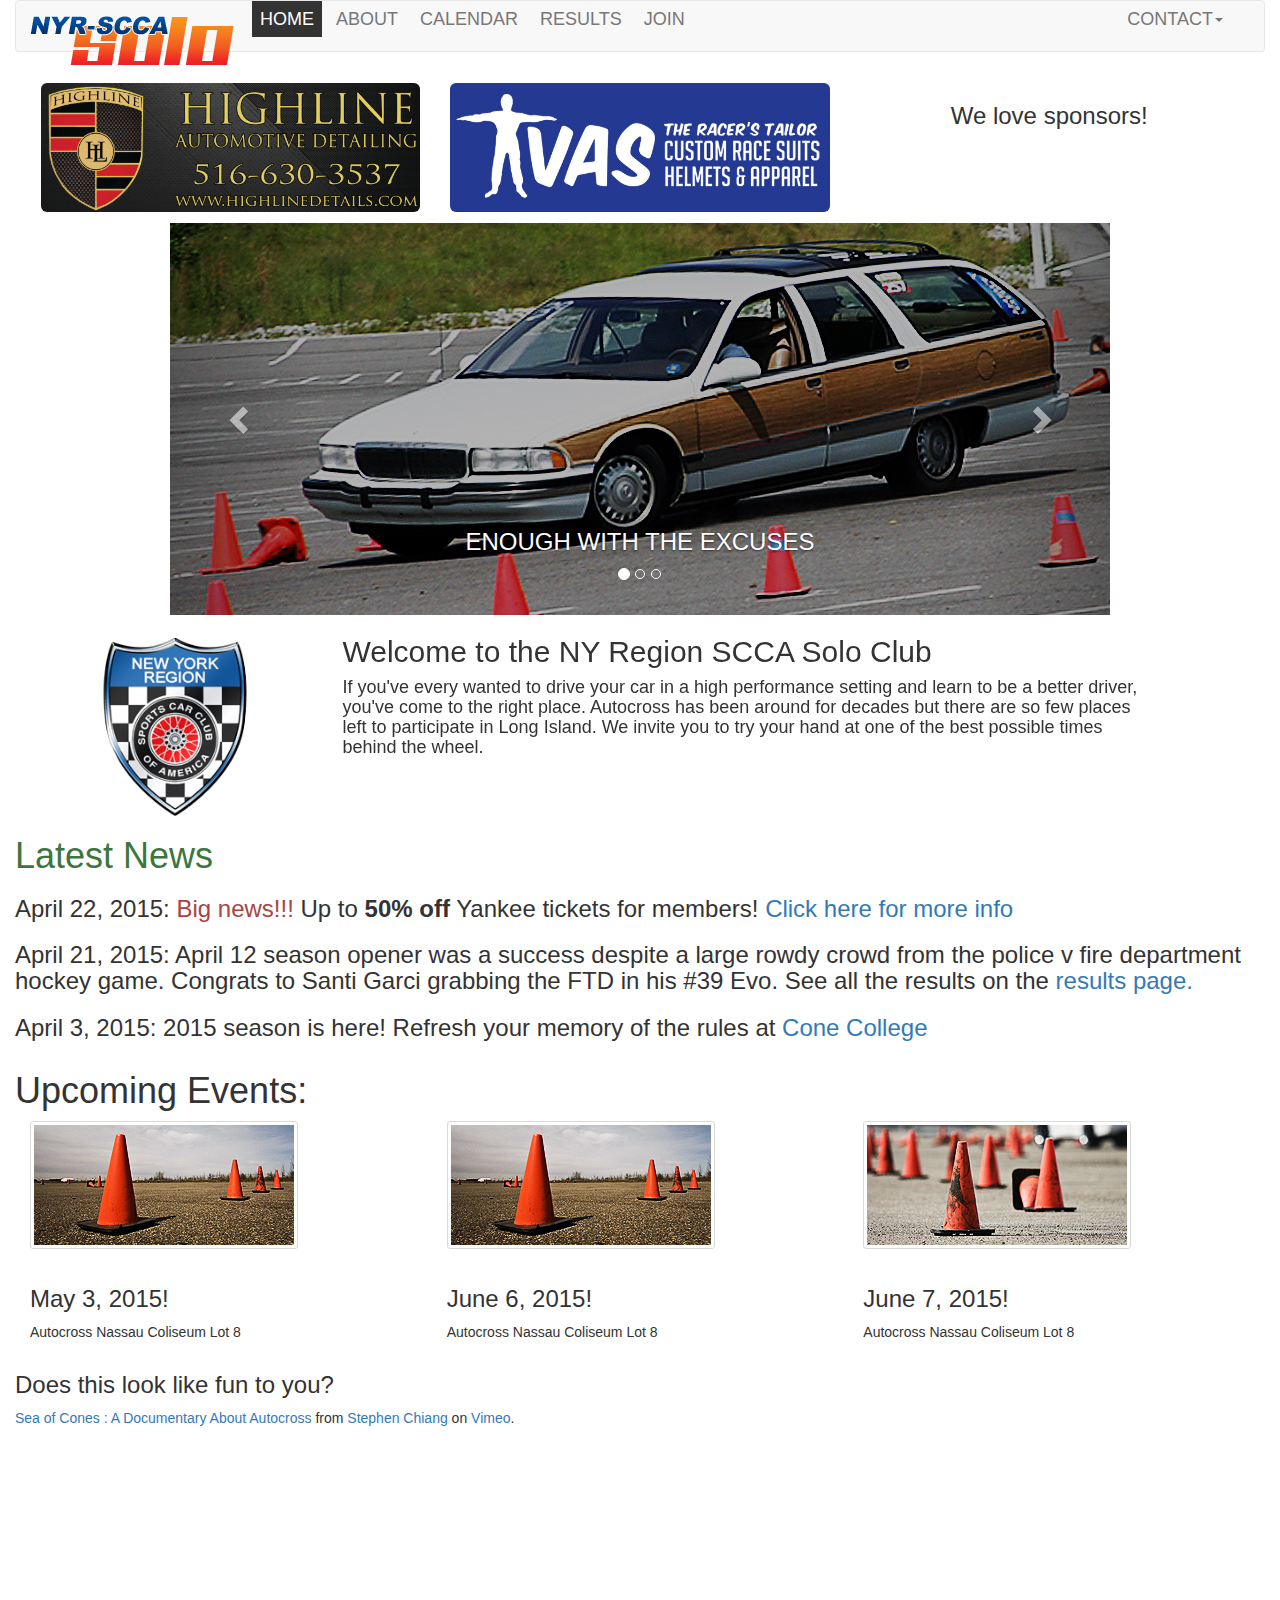
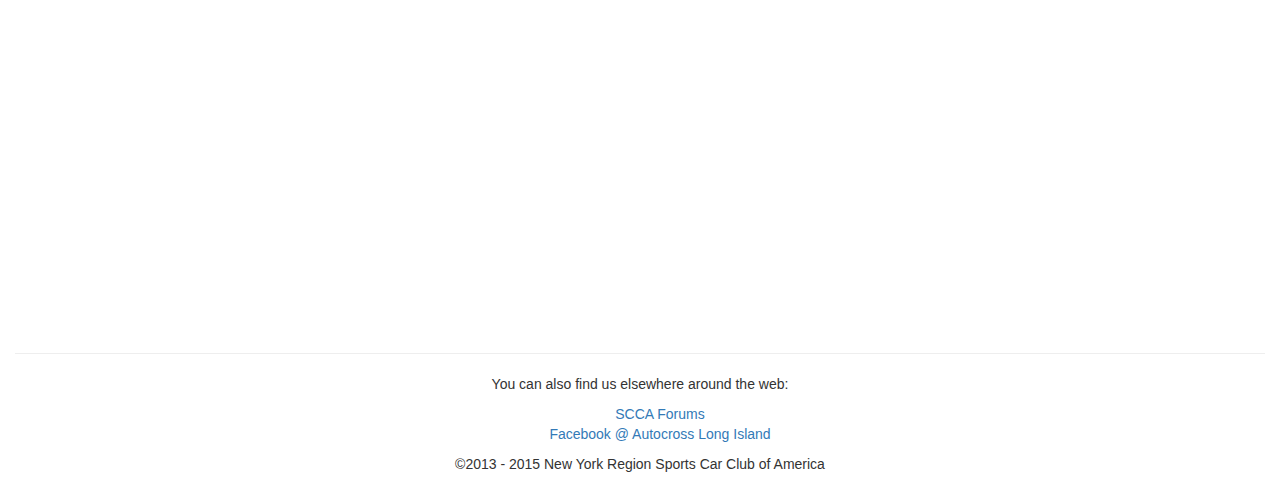
==== index.html @ f254b442 "changed membership.html -> join.html" ====
<!DOCTYPE html>
<html lang="en">
<head>
    <title>NYR-SCCA Solo Home</title>
    <meta charset="utf-8">
    <meta name="description" content="NYR-SCCA Solo Home">
    <meta name="keywords" content="autocross new york">
    <meta name="viewport" content="width=device-width, initial-scale=1">

    <!--Bootstrap core css-->
    <link href="bower_components/bootstrap/dist/css/bootstrap.css" rel="stylesheet" type="text/css"/>
    <!--Bootstrap theme-->
    <link href="bower_components/bootstrap/dist/css/bootstrap-theme.css"/>
    <!--Custom css styles-->
    <link rel="stylesheet" href="css/theme.css">
    <!--Original Custom css styles-->
    <!--<link rel="stylesheet" href="css/style.css">-->

    <!--[if lt IE 8]>
    <div style=' clear: both; text-align:center; position: relative;'>
        <a href="http://windows.microsoft.com/en-US/internet-explorer/products/ie/home?ocid=ie6_countdown_bannercode">
            <img src="http://storage.ie6countdown.com/assets/100/images/banners/warning_bar_0000_us.jpg" border="0"
                 height="42" width="820"
                 alt="You are using an outdated browser. For a faster, safer browsing experience, upgrade for free today."/>
        </a>
    </div>
    <![endif]-->
    <!-- HTML5 shim and Respond.js for IE8 support of HTML5 elements and media queries -->
    <!--[if lt IE 9]>
    <script src="https://oss.maxcdn.com/html5shiv/3.7.2/html5shiv.min.js"></script>
    <script src="https://oss.maxcdn.com/respond/1.4.2/respond.min.js"></script>
    <![endif]-->
</head>
<body role="document">
<div class="container-fluid">
    <div class="content">
        <nav class="navbar navbar-default">
            <div class="container-fluid">
                <div class="navbar-header">
                    <button type="button" class="navbar-toggle collapsed" data-toggle="collapse" data-target="#navbar"
                            aria-expanded="false" aria-controls="navbar">
                        <span class="sr-only">Toggle navigation</span>
                        <span class="icon-bar"></span>
                        <span class="icon-bar"></span>
                        <span class="icon-bar"></span>
                    </button>
                    <a class="navbar-brand" href="#"><img src="images/logo.png"></a>
                </div>
                <div id="navbar" class="navbar-collapse collapse">
                    <ul class="nav navbar-nav sf-menu">
                        <li class="current"><a href="index.html">Home</a></li>
                        <li><a href="about.html">About</a></li>
                        <li><a href="calendar.html">Calendar</a></li>
                        <li><a href="results.html">Results</a></li>
                        <li><a href="join.html">Join</a></li>
                    </ul>
                    <!-- end navbar-nav -->
                    <ul class="nav navbar-nav navbar-right sf-menu">
                        <li class="dropdown">
                            <a href="#" data-toggle="dropdown" class="dropdown-toggle">Contact<b class="caret"></b></a>
                            <ul class="dropdown-menu">
                                <li>
                                    <form action="http://www.bluehost.com/bluemail" enctype="multipart/form-data"
                                          method="post" id="contact1" name="contactForm">
                                        <div class="col-xs-12">
                                            <input type="text" name="name" id="name1" class="form-control"
                                                   placeholder="Name">
                                            <input type="text" name="email" id="email1" class="form-control"
                                                   placeholder="Email">
                                        </div>
                                        <div class="col-xs-12">
                                            <input type="text" name="subject" id="subject1" class="form-control"
                                                   placeholder="Subject">
                                        </div>
                                        <div class="clearfix">
                                            ::before
                                            ::after
                                        </div>
                                        <div class="col-xs-12">
                                            <textarea class="form-control" name="comments" id="comments1" rows="6"
                                                      placeholder="Your Message ..."></textarea>
                                        </div>
                                        <div class="col-xs-12">
                                            <div class="pull-right">
                                                <input type="hidden" name="sendtoemail"
                                                       value="webmaster@nyrsccasolo.com">
                                                <input type="submit" value="Send Email" id="submit1"
                                                       class="btn btn-primary small">
                                            </div>
                                        </div>
                                    </form>
                                </li>
                            </ul>
                        </li>
                    </ul>
                </div>
                <!--/.nav-collapse -->
            </div>
        </nav>

        <div class="row center-block sponsors">
            <div class="col-sm-4 hidden-xs text-center">
                <a href="http://www.highlinedetails.com/"> <img class="img-responsive img-rounded" src="images/highlineLogo.jpg"></a></div>
            <div class="col-sm-4 hidden-xs text-center">
                <a href="http://www.vasracingsuits.com/"> <img class="img-responsive img-rounded" src="images/vas_revised.jpg"></a></div>
            <div class="col-sm-4 hidden-xs text-center"><h3>We love sponsors!</h3></div>
        </div>
        <!-- Slider -->
        <div id="carousel-example-generic" data-ride="carousel" class="carousel slide"
             style="max-width: 940px; margin: 0 auto">
            <ol class="carousel-indicators">
                <li data-target="#carousel-example-generic" data-slide-to="0" class="active"></li>
                <li data-target="#carousel-example-generic" data-slide-to="1"></li>
                <li data-target="#carousel-example-generic" data-slide-to="2"></li>
            </ol>
            <div class="carousel-inner" role="listbox">
                <div class="item active">
                    <img src="images/slide-1.jpg" class="img-responsive center-block" alt="First slide">

                    <div class="carousel-caption">
                        <h3>ENOUGH WITH THE EXCUSES</h3>
                    </div>
                </div>
                <div class="item">
                    <img src="images/slide-2.jpg" class="img-responsive center-block" alt="Second slide">

                    <div class="carousel-caption">
                        <h3>TOMORROW'S CHAMPIONS START HERE</h3>
                    </div>
                </div>
                <div class="item">
                    <img src="images/slide-3.jpg" class="img-responsive center-block" alt="Third slide">

                    <div class="carousel-caption">
                        <h3>FUN COMPETITION </h3>
                    </div>
                </div>
            </div>
            <a class="left carousel-control" href="#carousel-example-generic" role="button" data-slide="prev">
                <span class="glyphicon glyphicon-chevron-left" aria-hidden="true"></span>
                <span class="sr-only">Previous</span>
            </a>
            <a class="right carousel-control" href="#carousel-example-generic" role="button" data-slide="next">
                <span class="glyphicon glyphicon-chevron-right" aria-hidden="true"></span>
                <span class="sr-only">Next</span>
            </a>
        </div>

        <!-- Content -->
        <section id="content">
            <div class="row center-block">
                <div class="col-xs-3" style="margin-top: 1.6em">
                    <img src="images/page1-img1.png" alt="" class="img-responsive">
                </div>
                <article class="col-xs-8">
                    <h2>Welcome to the NY Region SCCA Solo Club</h2>

                    <h4 id="welcomePara">If you've every wanted to drive your car in a high performance setting and
                        learn to be a better driver, you've come to the right place. Autocross has been
                        around for decades but there are so few places left to participate in Long Island.
                        We invite you to try your hand at one of the best possible times behind the wheel. </h4>
                </article>

            </div>
            <div class="row center-block">
                <h1 class="text-success">Latest News </h1>
                <h3>April 22, 2015: <span class="text-danger"> Big news!!! </span> Up to <strong>50% off</strong> Yankee tickets for members! <a
                        href="assets/NYRSCCA_Yankees.pdf" target="_blank">Click here for more info</a> </h3>
                <h3>April 21, 2015:  April 12 season opener was a success despite a large rowdy crowd from the police v fire department
                hockey game.  Congrats to Santi Garci grabbing the FTD  in his #39 Evo.  See all the results on the
                    <a href="results.html">results page.</a>    </h3>
                <h3>April 3, 2015:  2015 season is here!  Refresh your memory of the rules at <a href="about.html#coneCollege">Cone College</a></h3>
            </div>

            <!--  row-->
            <h1 class="hp-1">Upcoming Events:</h1>

            <div class="row center-block">
                <div class="col-xs-4">
                    <figure class="img-box">
                        <img src="images/page1-img4.jpg" alt="" class="img-responsive">
                    </figure>
                    <h3>May 3, 2015!</h3>
                    <p>Autocross Nassau Coliseum Lot 8</p>
                </div>
                <div class="col-xs-4">
                    <figure class="img-box">
                        <img src="images/page1-img4.jpg" alt="" class="img-responsive">
                    </figure>
                    <h3>June 6, 2015!</h3>
                    <p>Autocross Nassau Coliseum Lot 8</p>
                </div>

                <div class="col-xs-4">
                    <figure class="img-box">
                        <img src="images/page1-img3.jpg" alt="" class="img-responsive">
                    </figure>
                    <h3>June 7, 2015!</h3>

                    <p>Autocross Nassau Coliseum Lot 8</p>
                </div>
            </div>

            <article class="content-box">
                <h3 class="hp-1">Does this look like fun to you? </h3>

                <p><a href="http://vimeo.com/12067348">Sea of Cones : A Documentary About Autocross</a> from <a
                        href="http://vimeo.com/user2633240">Stephen Chiang</a> on <a
                        href="http://vimeo.com">Vimeo</a>.
                    <iframe src="http://player.vimeo.com/video/12067348" width="100%" height="500" frameborder="0"
                            webkitallowfullscreen mozallowfullscreen allowfullscreen></iframe>
                </p>
            </article>

        </section>
        <!-- Footer -->
        <hr/>
        <footer class="text-center">
            <p>You can also find us elsewhere around the web: </p>
            <ul style="list-style: none">
                <li><a href="http://http://www.sccaforums.com/forums/aff/113">SCCA Forums</a></li>
                <li> <a href="http://www.facebook.com/groups/187806071327935">Facebook @ Autocross Long Island</a></li>
            </ul>
            <p>©2013 - 2015 New York Region Sports Car Club of America</p>
        </footer>
    </div>

</div>

<!--Jquery v2 needed for bootstrap 3.3-->
<script src="bower_components/jquery/dist/jquery.min.js"></script>
<script src="bower_components/bootstrap/dist/js/bootstrap.min.js"></script>

<!--<script src="js/superfish.js"></script>-->
<script src="bower_components/superfish/dist/js/superfish.min.js"></script>
<!--this controls animation in out speed-->
<script src="js/jquery.easing.1.3.js"></script>

<script src="js/tms-0.4.1.js"></script>
<script src="js/slider.js"></script>
</body>
</html>
---- css/theme.css ----
.sponsors{
    padding: .8em;
}
.img-box {
    display: inline-block;
    padding: 3px;
    background: #fff;
    border: 1px solid #d9d9d9;
    border-radius: 3px;
    margin-bottom: 12px;
}

.google-maps {
    position: relative;
    padding-bottom: 75%; // This is the aspect ratio
    height: 0;
    overflow: hidden;
}
.google-maps iframe {
    position: absolute;
    top: 0;
    left: 0;
    width: 100% !important;
    height: 100% !important;
}

/*quote styling modeled from css-tricks.com*/
blockquote {
    background: #f9f9f9;
    border-left: 10px solid #ccc;
    margin: 1.5em 10px;
    padding: 0.5em 10px;
    quotes: "\201C""\201D""\2018""\2019";
    font-size: 1em;
}
blockquote:before {
    color: #ccc;
    content: open-quote;
    font-size: 4em;
    line-height: 0.1em;
    margin-right: 0.25em;
    vertical-align: -0.4em;
}
blockquote:after {
    color: #ccc;
    content: close-quote;
    font-size: 4em;
    line-height: 0.1em;
    margin-right: 0.25em;
    vertical-align: -0.4em;
}

blockquote p {
    display: inline;
}

.testimonials{
    background: url("http://placehold.it/350x150");
}
/*end blockquote styles*/

/*Superfish nav menu styles*/

.sf-menu{
    min-height:36px;
    padding:0;
    margin:0;
}
.sf-menu ul{
    position:absolute;
    top:-999em;
    width:185px;
    left:0;
    display:none;
    background:#333;
    list-style: none;
}
.sf-menu > li{
    position:relative;
    float:left;
    margin:0 3px;
}

.sf-menu > li > a {
    text-decoration:none;
    display:block;
    font-family: 'Oswald', sans-serif;
    font-size:18px;
    line-height:22px;
    text-transform:uppercase;
    color:#333;
    padding:7px 8px;
}

.sf-menu > li.current > a, .sf-menu > li:hover > a, .sf-menu > li.sfHover > a {
    color:#fff;
    text-decoration:none;
    background:#333;
}

.sf-menu li:hover ul,.sf-menu li.sfHover ul{top:37px; left:0; z-index:999;}
.sf-menu li:hover li ul,ul.sf-menu li.sfHover li ul{top:-999em}
.sf-menu li.current,.sf-menu li:hover,.sf-menu li.sfHover{
    text-decoration:none;
}
.sf-menu li li a{
    display:block;
    margin:0;
    position:relative;
    text-decoration:none;
    font-size:14px;
    line-height:18px;
    color:#fff;
    overflow:hidden;
    padding:5px 5px 5px 15px;
    text-transform:uppercase;
    font-family: 'Oswald', sans-serif;
}
.sf-menu li li > a:hover, .sf-menu li li.sfHover > a, .sf-menu li li.current > a{
    color:#333;
    background:#fff;
}

.sf-menu li li{
    float:none;
    position:relative;
}

.sf-menu li li:hover ul,ul.sf-menu li li.sfHover ul{left:186px;top:0;}
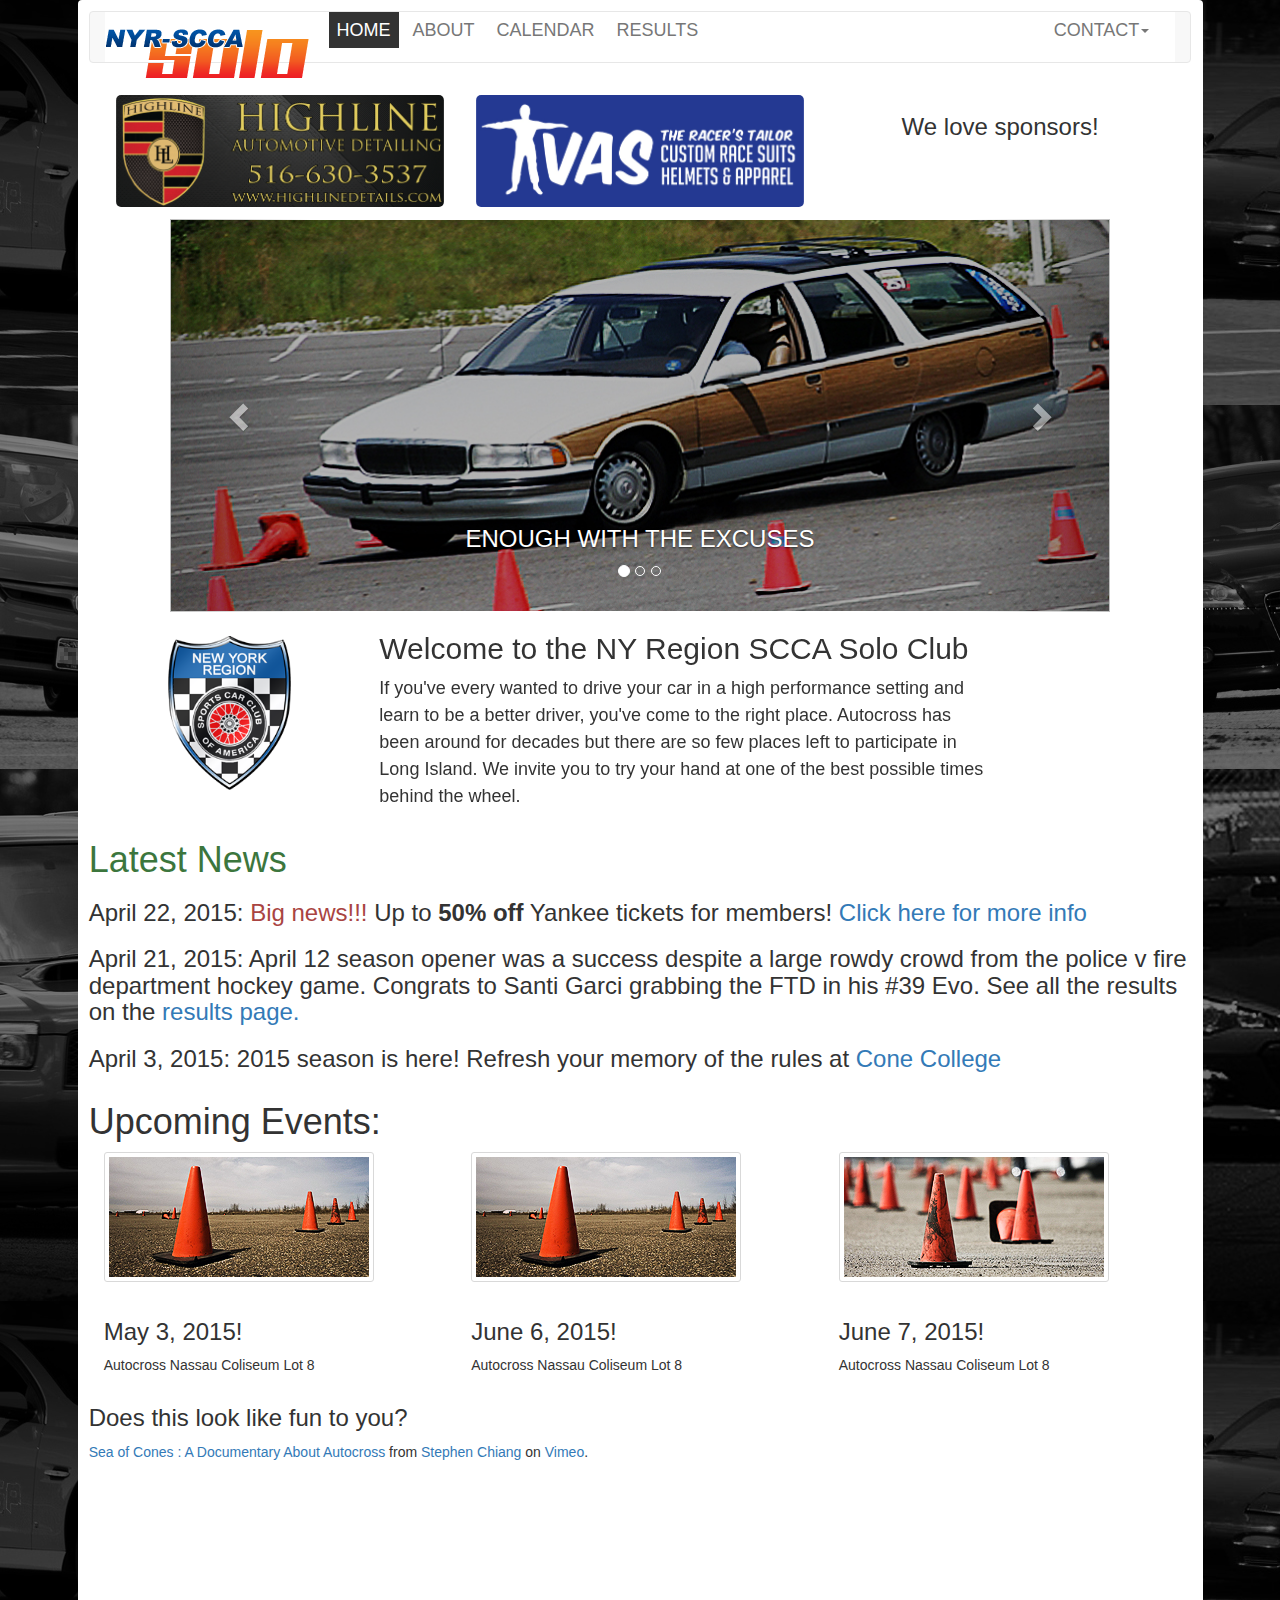
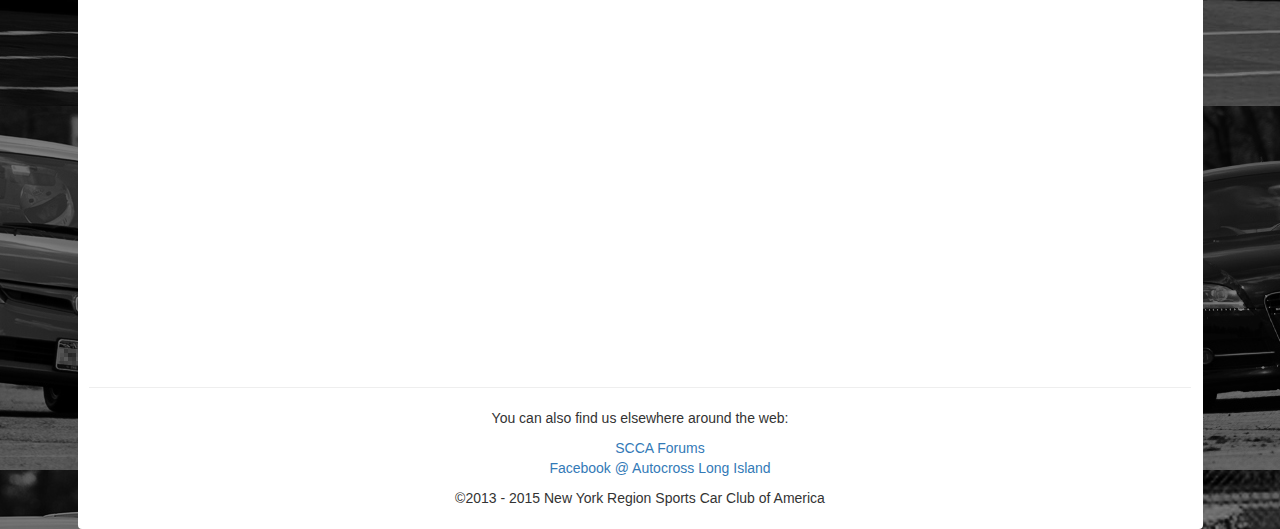
==== commit a2b8f3c7: "removed join page, moved join to about page and fixed some formatting on about page" ====
--- a/index.html
+++ b/index.html
@@ -52,7 +52,6 @@
                         <li><a href="about.html">About</a></li>
                         <li><a href="calendar.html">Calendar</a></li>
                         <li><a href="results.html">Results</a></li>
-                        <li><a href="join.html">Join</a></li>
                     </ul>
                     <!-- end navbar-nav -->
                     <ul class="nav navbar-nav navbar-right sf-menu">
--- a/css/theme.css
+++ b/css/theme.css
@@ -1,3 +1,56 @@
+/*this is modification of original main class css*/
+
+body{
+    background:url(../images/body-bg.jpg) repeat-y 50% 0;
+    font-family: 'Open Sans', sans-serif;
+    /*font-size:14px;*/
+    /*line-height:25px;*/
+    color:#333;
+    /*position:relative;*/
+    /*min-width:960px;*/
+}
+
+div#navbar {
+    background-color: #ffffff;
+    border-color: #ffffff;
+}
+
+.carousel{
+}
+
+img{
+    padding: .08em;
+    margin-left: auto;
+    margin-right: auto;
+}
+
+.content{
+    margin:0 auto;
+    position:relative;
+    /*width:960px;*/
+    width: 100%;
+    background-color: #ffffff;
+    border-radius:4px;
+    /*padding:0 0 10px 0;*/
+    padding: .8em;
+}
+@media (min-width: 768px){
+    .content{
+        width: 90%;
+    }
+}
+
+.navbar-brand{
+    /*background: url(../images/logo.png) no-repeat 0 0;*/
+
+}
+
+#welcomePara{
+    line-height: 1.5;
+    margin-right: 5em;
+}
+
+
 .sponsors{
     padding: .8em;
 }
@@ -128,3 +181,6 @@
 
 .sf-menu li li:hover ul,ul.sf-menu li li.sfHover ul{left:186px;top:0;}
 
+#nassColpic{
+    margin-top: 20px;
+}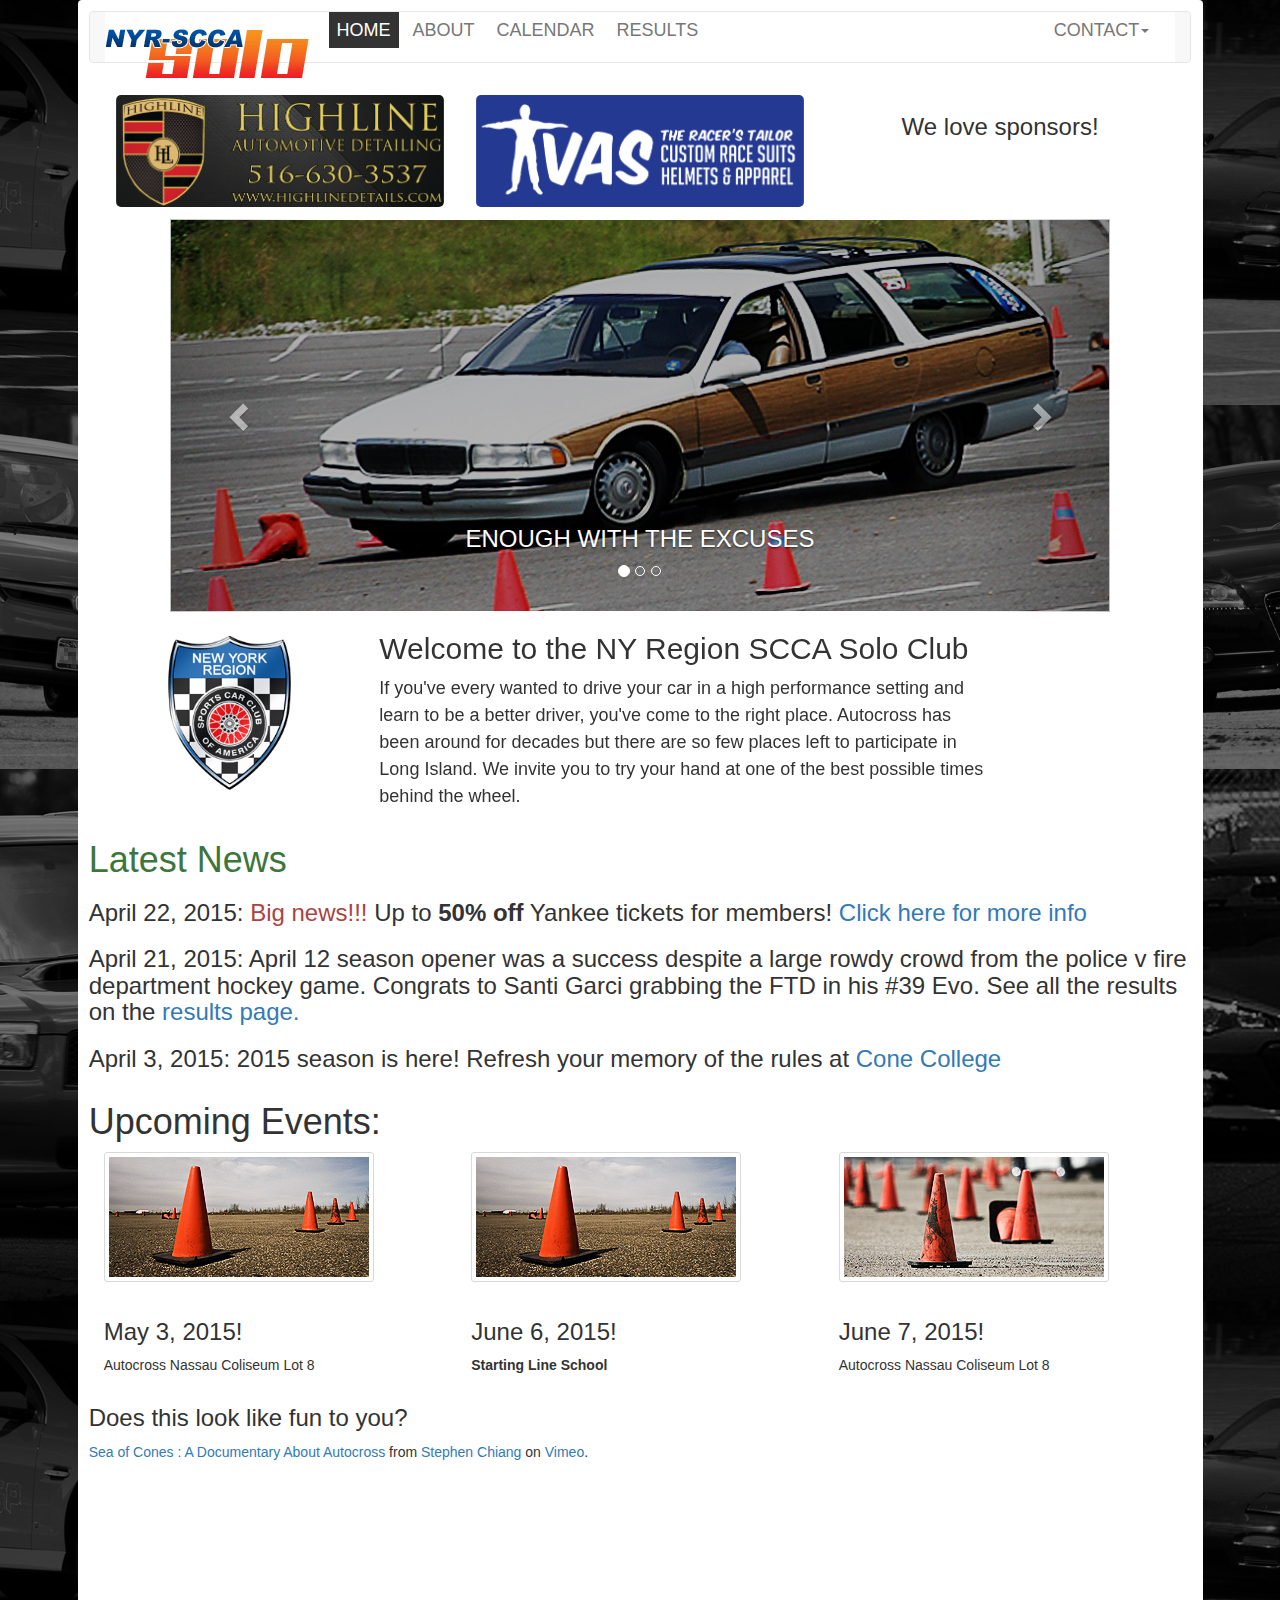
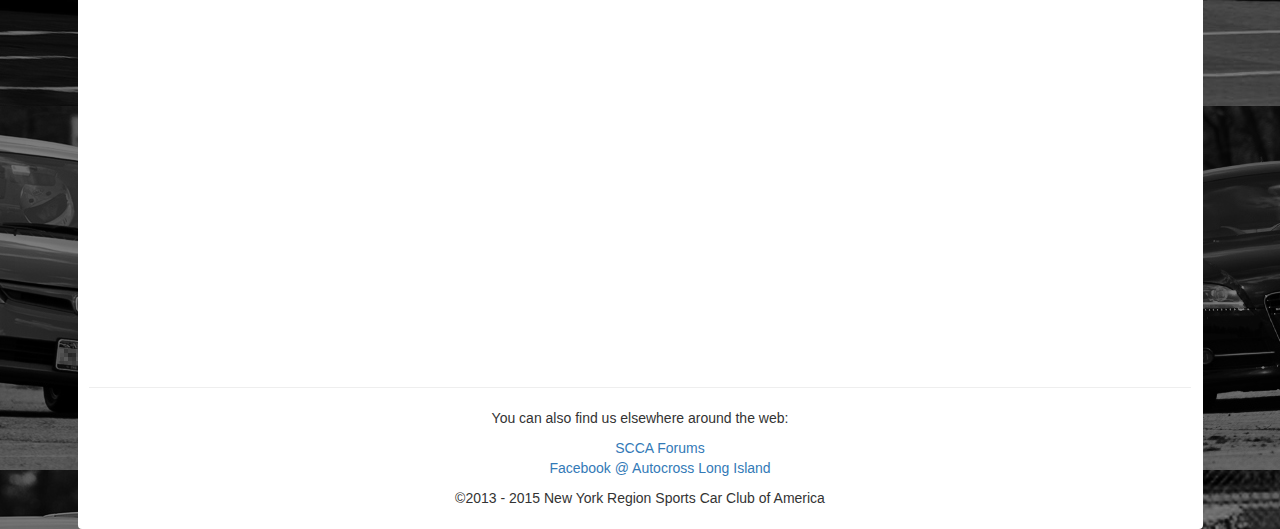
==== commit 3dea2459: "added autox to calendar table and updated school dates on index upcoming listing" ====
--- a/index.html
+++ b/index.html
@@ -1,11 +1,12 @@
 <!DOCTYPE html>
 <html lang="en">
-<head>
+<head profile="http://www.w3.org/2005/10/profile">
     <title>NYR-SCCA Solo Home</title>
     <meta charset="utf-8">
     <meta name="description" content="NYR-SCCA Solo Home">
     <meta name="keywords" content="autocross new york">
     <meta name="viewport" content="width=device-width, initial-scale=1">
+    <link rel="icon" type="image/png" href="coneIcon.png">
 
     <!--Bootstrap core css-->
     <link href="bower_components/bootstrap/dist/css/bootstrap.css" rel="stylesheet" type="text/css"/>
@@ -187,7 +188,7 @@
                         <img src="images/page1-img4.jpg" alt="" class="img-responsive">
                     </figure>
                     <h3>June 6, 2015!</h3>
-                    <p>Autocross Nassau Coliseum Lot 8</p>
+                    <p><strong>Starting Line School</strong></p>
                 </div>
 
                 <div class="col-xs-4">
--- a/css/theme.css
+++ b/css/theme.css
@@ -183,4 +183,8 @@
 
 #nassColpic{
     margin-top: 20px;
+}
+
+#membershipImage{
+    margin-top: 20px;
 }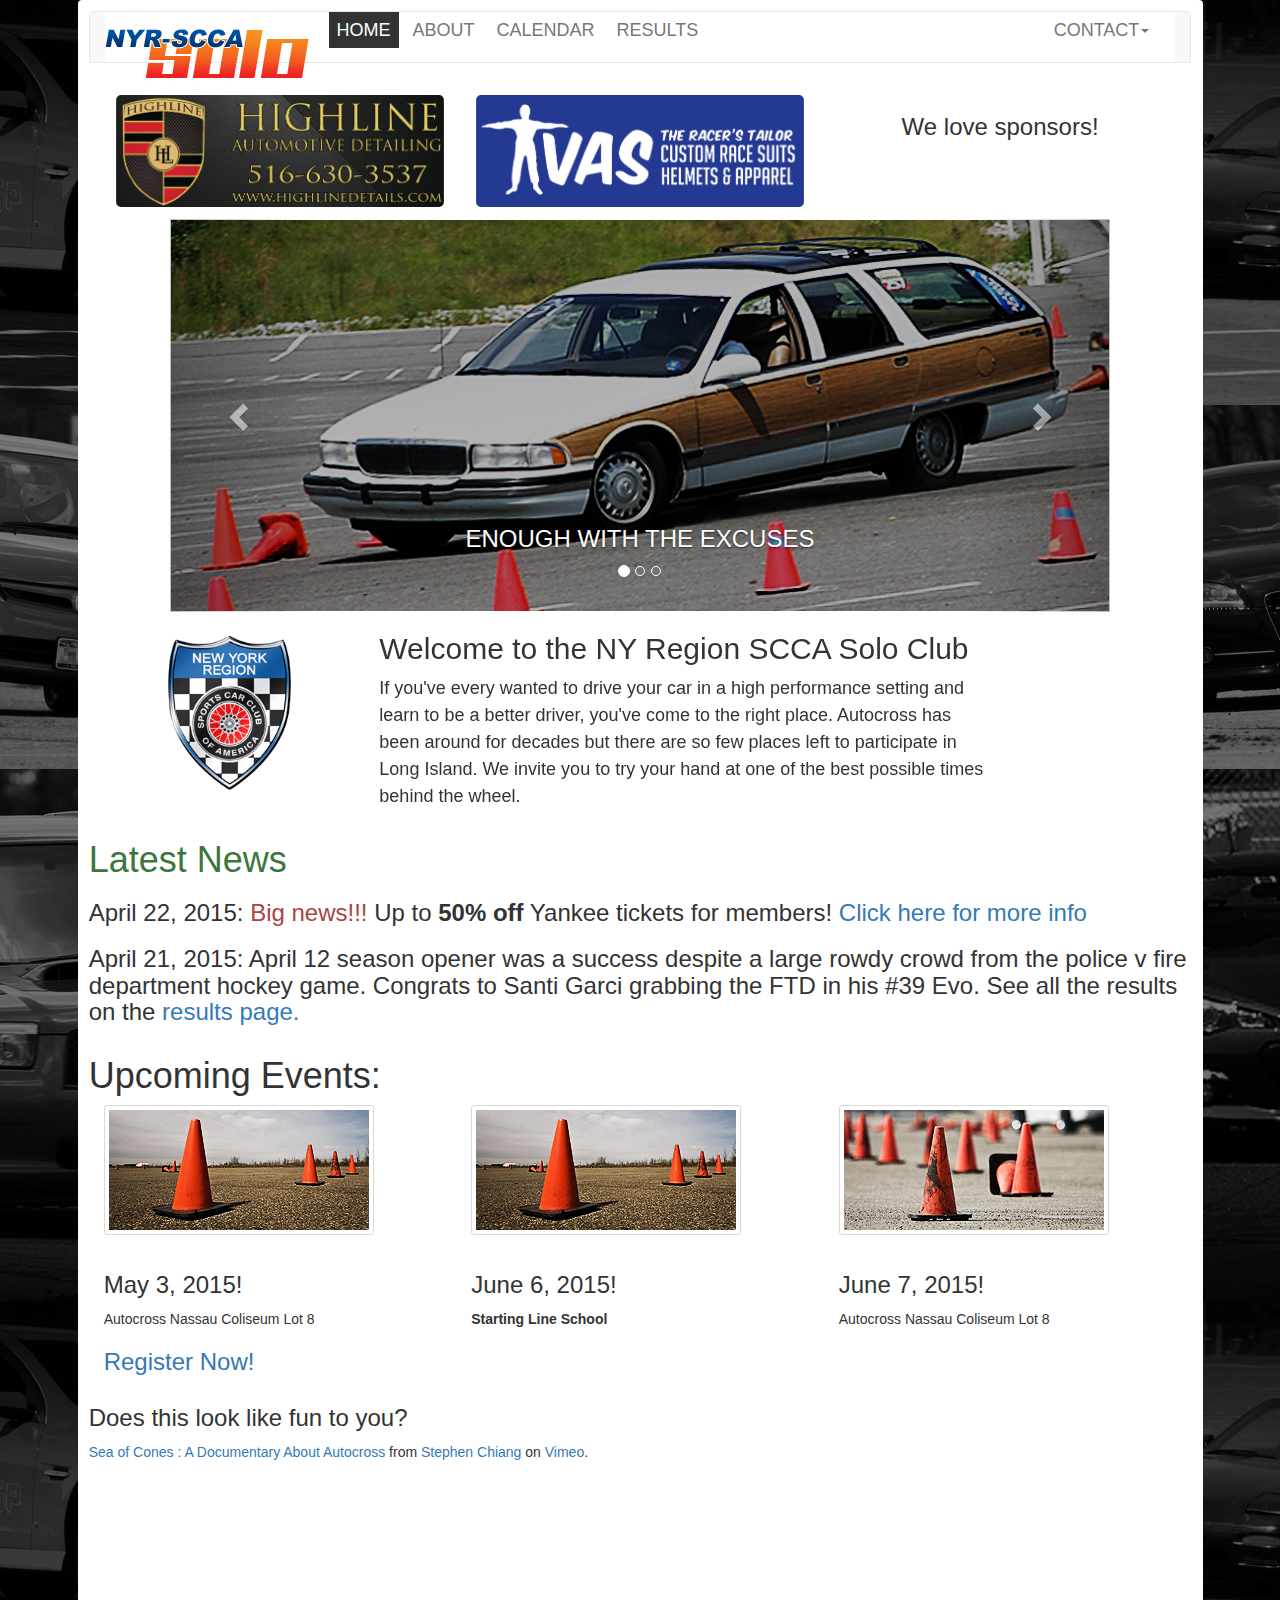
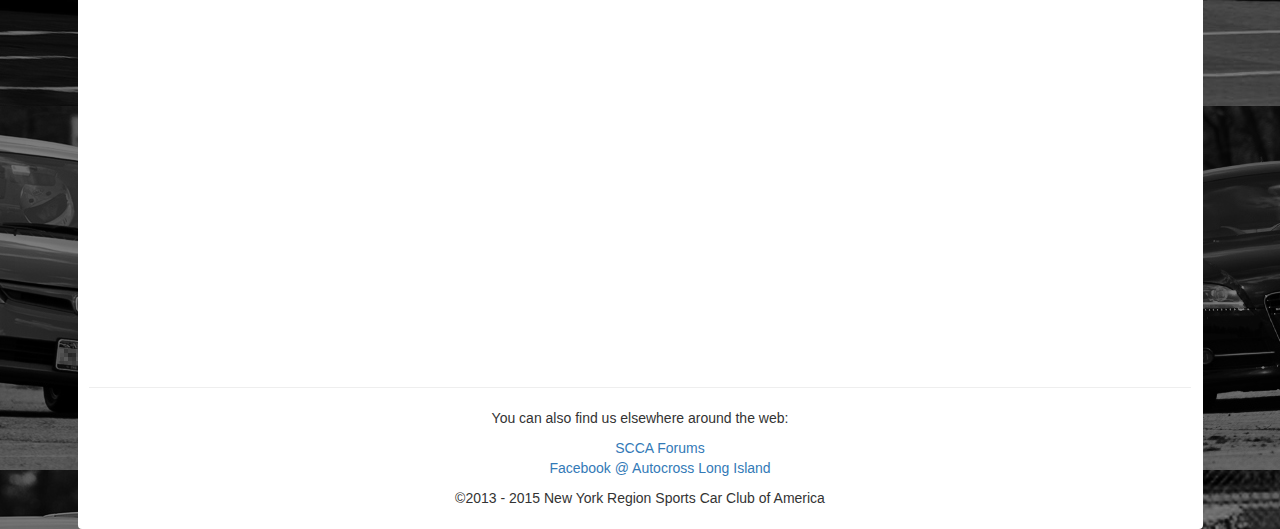
==== commit e908f141: "removed oldest news item from news div" ====
--- a/index.html
+++ b/index.html
@@ -169,7 +169,6 @@
                 <h3>April 21, 2015:  April 12 season opener was a success despite a large rowdy crowd from the police v fire department
                 hockey game.  Congrats to Santi Garci grabbing the FTD  in his #39 Evo.  See all the results on the
                     <a href="results.html">results page.</a>    </h3>
-                <h3>April 3, 2015:  2015 season is here!  Refresh your memory of the rules at <a href="about.html#coneCollege">Cone College</a></h3>
             </div>
 
             <!--  row-->
@@ -182,6 +181,7 @@
                     </figure>
                     <h3>May 3, 2015!</h3>
                     <p>Autocross Nassau Coliseum Lot 8</p>
+                    <a href="http://www.msreg.com/nyr2015-2"><h3>Register Now!</h3></a>
                 </div>
                 <div class="col-xs-4">
                     <figure class="img-box">
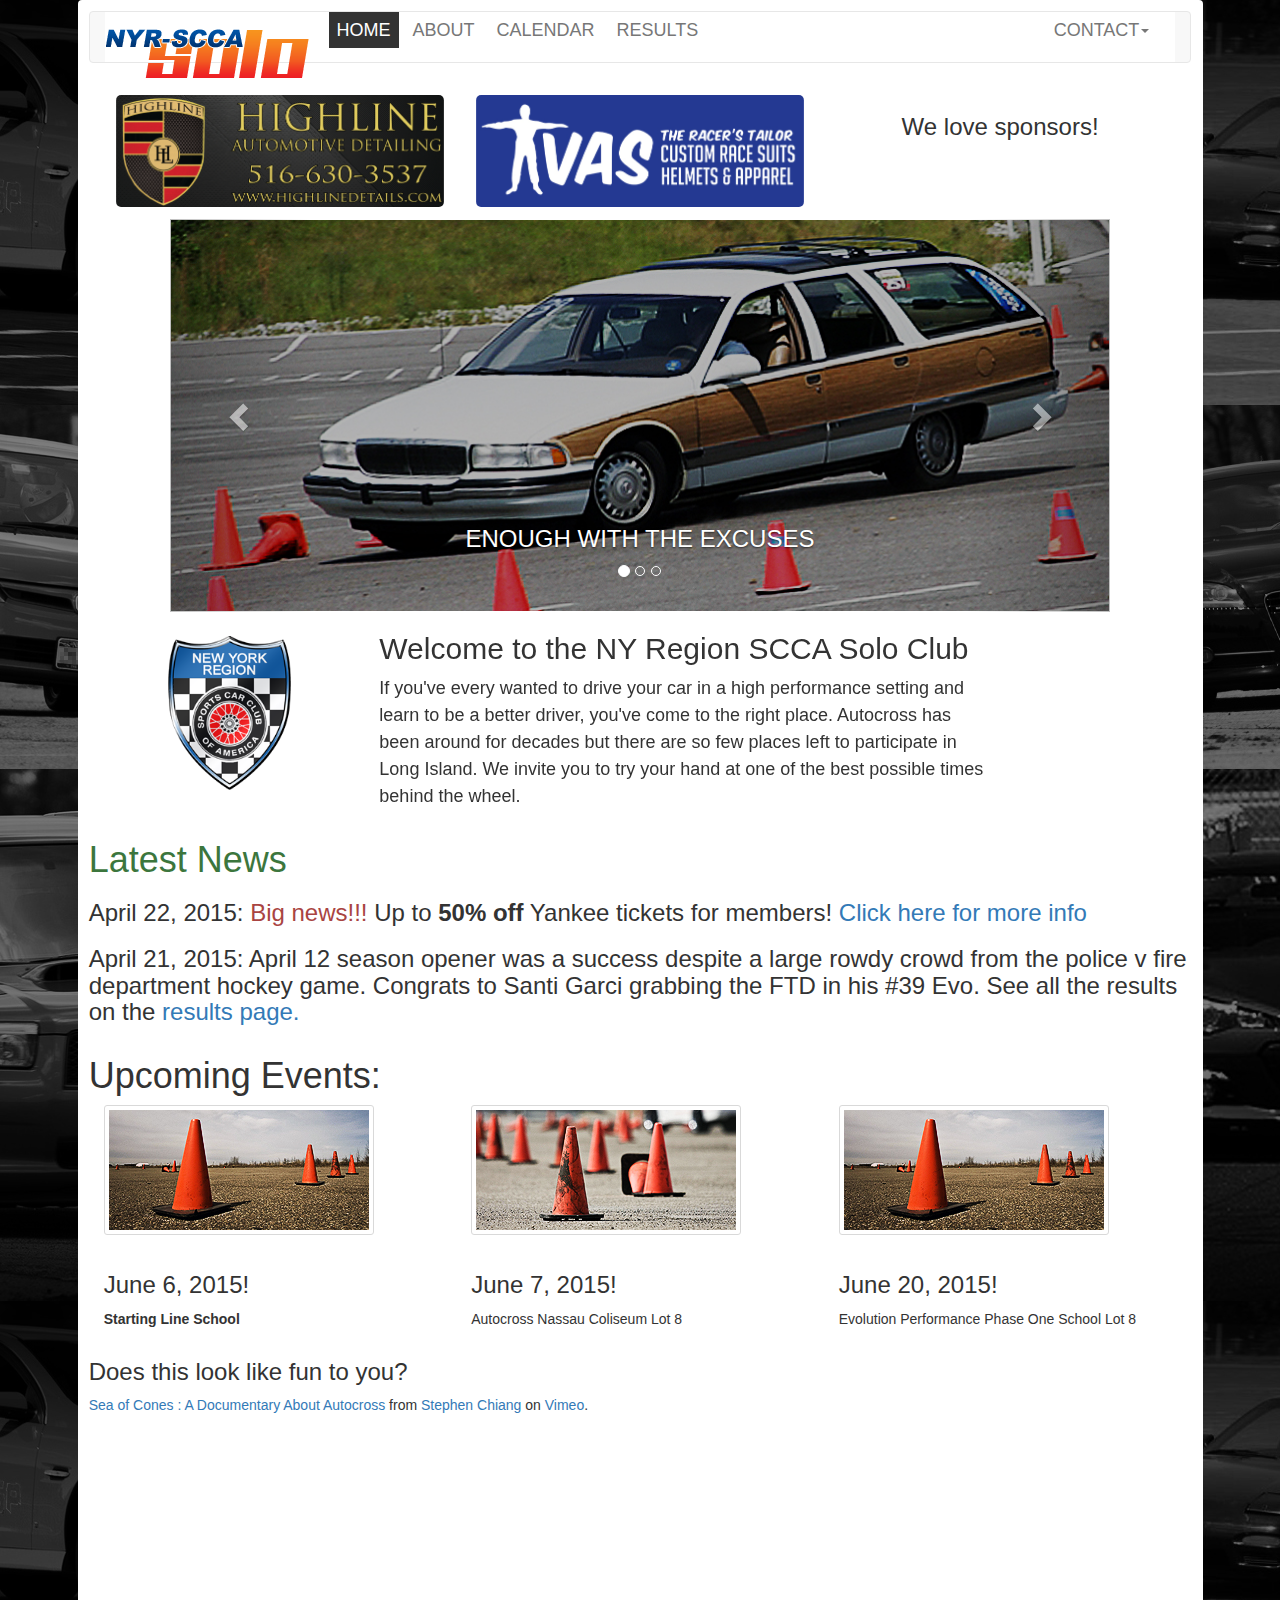
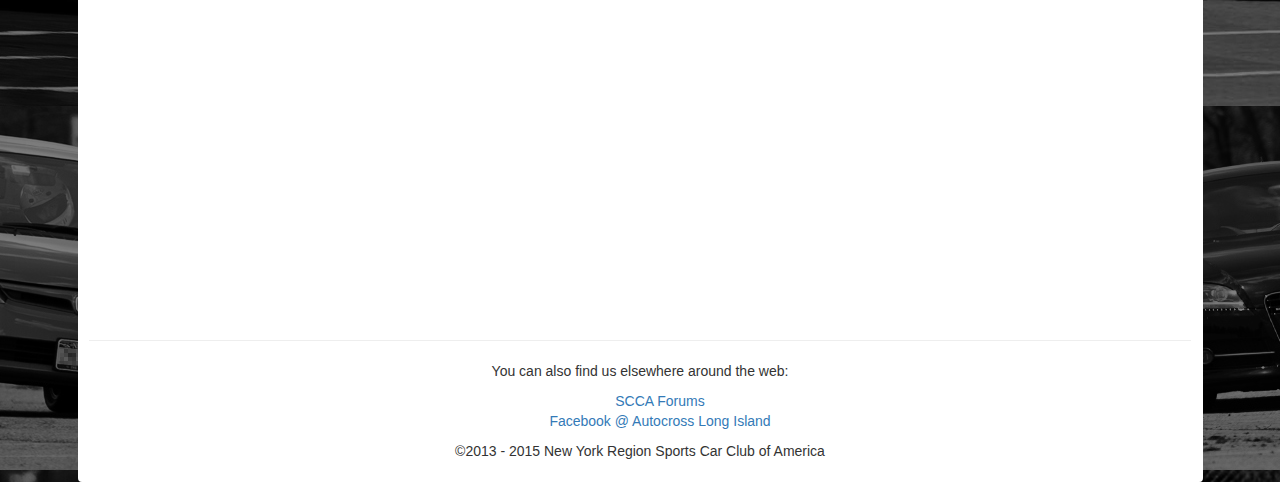
==== commit 84c79caa: "changed upcoming events and added chief reg img" ====
--- a/index.html
+++ b/index.html
@@ -179,14 +179,6 @@
                     <figure class="img-box">
                         <img src="images/page1-img4.jpg" alt="" class="img-responsive">
                     </figure>
-                    <h3>May 3, 2015!</h3>
-                    <p>Autocross Nassau Coliseum Lot 8</p>
-                    <a href="http://www.msreg.com/nyr2015-2"><h3>Register Now!</h3></a>
-                </div>
-                <div class="col-xs-4">
-                    <figure class="img-box">
-                        <img src="images/page1-img4.jpg" alt="" class="img-responsive">
-                    </figure>
                     <h3>June 6, 2015!</h3>
                     <p><strong>Starting Line School</strong></p>
                 </div>
@@ -196,8 +188,14 @@
                         <img src="images/page1-img3.jpg" alt="" class="img-responsive">
                     </figure>
                     <h3>June 7, 2015!</h3>
-
                     <p>Autocross Nassau Coliseum Lot 8</p>
+                </div>
+                <div class="col-xs-4">
+                    <figure class="img-box">
+                        <img src="images/page1-img4.jpg" alt="" class="img-responsive">
+                    </figure>
+                    <h3>June 20, 2015!</h3>
+                    <p>Evolution Performance Phase One School Lot 8</p>
                 </div>
             </div>
 
--- a/css/theme.css
+++ b/css/theme.css
@@ -187,4 +187,120 @@
 
 #membershipImage{
     margin-top: 20px;
-}+}
+
+
+/*AXWARE Styles*/
+
+.axware .rowhigh {
+         background-color: #F0F0F0
+     }
+
+.axware .rowlow {
+        background-color: #FFFFFF
+    }
+
+.axware .rowhighbreak {
+        background-color: #F0F0F0;
+        page-break-before: always
+    }
+
+.axware .rowlowbreak {
+        background-color: #FFFFFF;
+        page-break-before: always
+    }
+
+    /*BODY {*/
+        /*font-family: verdana;*/
+        /*font-size: 100%*/
+    /*}*/
+
+.axware p {
+        margin-top: .6em;
+        margin-bottom: .6em
+    }
+
+.axware p.bigfix {
+        margin-top: -.4em;
+        margin-bottom: 0em;
+    }
+
+.axware p.margin {
+        margin-left: 2em;
+        margin-top: -1.75em;
+    }
+
+.axware table {
+        /*font-size: 80%;*/
+        margin-top: 1em;
+        margin-bottom: 1em
+    }
+
+.axware H1 {
+        text-align: center;
+        font-family: Arial;
+        /*font-size: 125%;*/
+        font-weight: bold;
+        color: #0000FF
+    }
+
+.axware H2 {
+        text-align: center;
+        font-family: Arial;
+        /*font-size: 120%;*/
+        font-weight: bold;
+        color: #0000FF
+    }
+
+.axware H3 {
+        text-align: center;
+        font-family: Arial;
+        /*font-size: 110%;*/
+        font-weight: bold;
+        color: #0000FF
+    }
+
+.axware th {
+        color: #FFFFFF;
+        font-family: Arial;
+        font-size: 100%;
+        font-weight: bold;
+        background-color: #000099
+    }
+
+.axware td {
+        vertical-align: top
+    }
+
+.axware .bestt {
+        font-weight: bold
+    }
+
+.axware a.nav:link {
+        color: #f0f0f0
+    }
+
+.axware a.nav:visited {
+        color: #e0e0e0
+    }
+
+.axware a.nav:hover {
+        color: #FFFFFF
+    }
+
+.axware a.nav:active {
+        color: #f0f0f0
+    }
+
+.axware @media all {
+        .page-break {
+            display: none;
+        }
+    }
+
+.axware @media print {
+        .page-break {
+            display: block;
+            page-break-before: always;
+        }
+    }
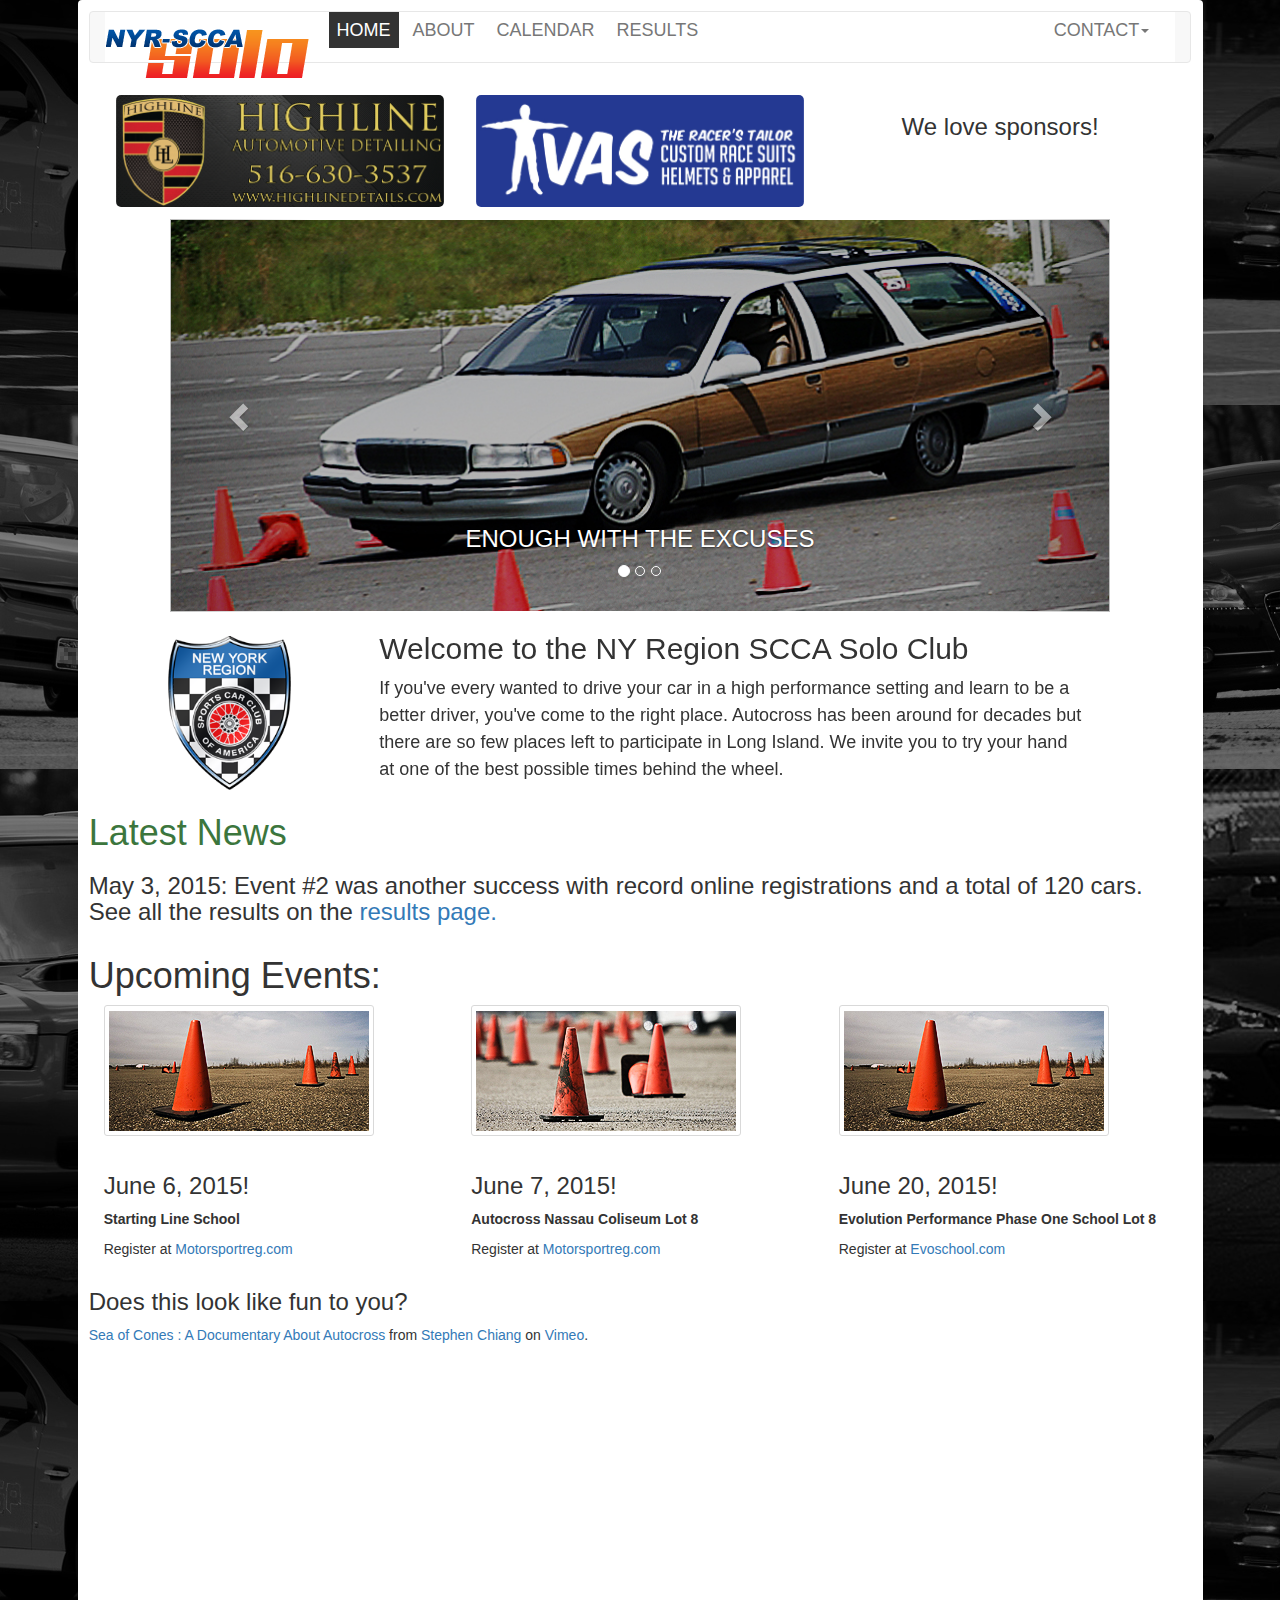
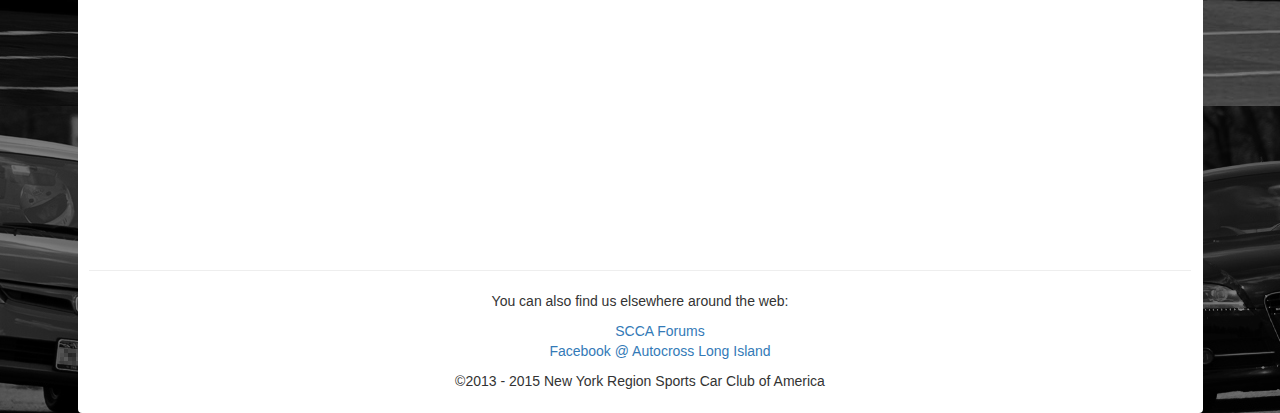
==== commit b72cf20d: "updated result tables and index for may 3 2015 event" ====
--- a/index.html
+++ b/index.html
@@ -152,7 +152,7 @@
                 <div class="col-xs-3" style="margin-top: 1.6em">
                     <img src="images/page1-img1.png" alt="" class="img-responsive">
                 </div>
-                <article class="col-xs-8">
+                <article class="col-xs-9">
                     <h2>Welcome to the NY Region SCCA Solo Club</h2>
 
                     <h4 id="welcomePara">If you've every wanted to drive your car in a high performance setting and
@@ -164,11 +164,8 @@
             </div>
             <div class="row center-block">
                 <h1 class="text-success">Latest News </h1>
-                <h3>April 22, 2015: <span class="text-danger"> Big news!!! </span> Up to <strong>50% off</strong> Yankee tickets for members! <a
-                        href="assets/NYRSCCA_Yankees.pdf" target="_blank">Click here for more info</a> </h3>
-                <h3>April 21, 2015:  April 12 season opener was a success despite a large rowdy crowd from the police v fire department
-                hockey game.  Congrats to Santi Garci grabbing the FTD  in his #39 Evo.  See all the results on the
-                    <a href="results.html">results page.</a>    </h3>
+                <h3>May 3, 2015:  Event #2 was another success with record online registrations and a total of 120 cars.
+                    See all the results on the <a href="results.html">results page.</a>    </h3>
             </div>
 
             <!--  row-->
@@ -181,6 +178,9 @@
                     </figure>
                     <h3>June 6, 2015!</h3>
                     <p><strong>Starting Line School</strong></p>
+                    <p>Register at
+                        <a href="http://www.motorsportreg.com/events/scca-starting-line-new-york-nassau-county-veterans-memorial-col-national-883099#.VU0NA3U4n9M">Motorsportreg.com</a>
+                    </p>
                 </div>
 
                 <div class="col-xs-4">
@@ -188,14 +188,17 @@
                         <img src="images/page1-img3.jpg" alt="" class="img-responsive">
                     </figure>
                     <h3>June 7, 2015!</h3>
-                    <p>Autocross Nassau Coliseum Lot 8</p>
+                    <p><strong>Autocross Nassau Coliseum Lot 8</strong></p>
+                    <p>Register at <a href="http://www.motorsportreg.com/events/nyr-solo-points-3-nassau-county-veterans-memorial-col-scca-new-york-781476#.VU0N33U4n9M">Motorsportreg.com</a> </p>
                 </div>
                 <div class="col-xs-4">
                     <figure class="img-box">
                         <img src="images/page1-img4.jpg" alt="" class="img-responsive">
                     </figure>
                     <h3>June 20, 2015!</h3>
-                    <p>Evolution Performance Phase One School Lot 8</p>
+                    <p> <strong>Evolution Performance Phase One School Lot 8</strong></p>
+                    <p>Register at <a href="http://www.evoschool.com/shop/index.php?l=product_detail&p=611">Evoschool.com</a></p>
+
                 </div>
             </div>
 
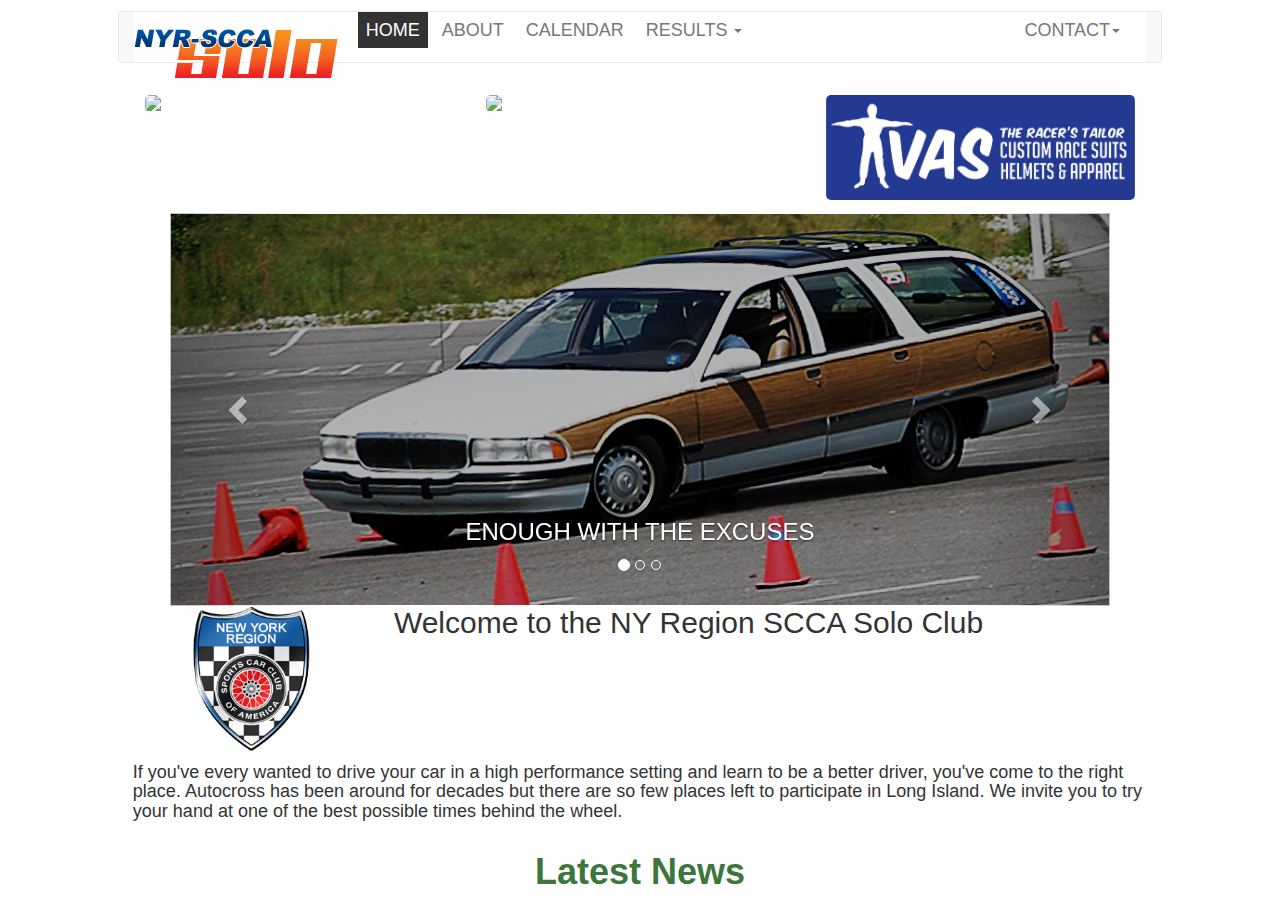
==== commit 2732fda2: "updated results and started fixing html layout" ====
--- a/index.html
+++ b/index.html
@@ -3,7 +3,7 @@
 <head profile="http://www.w3.org/2005/10/profile">
     <title>NYR-SCCA Solo Home</title>
     <meta charset="utf-8">
-    <meta name="description" content="NYR-SCCA Solo Home">
+    <meta name="description" content="New York Region SCCA Solo Home">
     <meta name="keywords" content="autocross new york">
     <meta name="viewport" content="width=device-width, initial-scale=1">
     <link rel="icon" type="image/png" href="coneIcon.png">
@@ -34,196 +34,206 @@
 </head>
 <body role="document">
 <div class="container-fluid">
-    <div class="content">
-        <nav class="navbar navbar-default">
-            <div class="container-fluid">
-                <div class="navbar-header">
-                    <button type="button" class="navbar-toggle collapsed" data-toggle="collapse" data-target="#navbar"
-                            aria-expanded="false" aria-controls="navbar">
-                        <span class="sr-only">Toggle navigation</span>
-                        <span class="icon-bar"></span>
-                        <span class="icon-bar"></span>
-                        <span class="icon-bar"></span>
-                    </button>
-                    <a class="navbar-brand" href="#"><img src="images/logo.png"></a>
-                </div>
-                <div id="navbar" class="navbar-collapse collapse">
-                    <ul class="nav navbar-nav sf-menu">
-                        <li class="current"><a href="index.html">Home</a></li>
-                        <li><a href="about.html">About</a></li>
-                        <li><a href="calendar.html">Calendar</a></li>
-                        <li><a href="results.html">Results</a></li>
-                    </ul>
-                    <!-- end navbar-nav -->
-                    <ul class="nav navbar-nav navbar-right sf-menu">
-                        <li class="dropdown">
-                            <a href="#" data-toggle="dropdown" class="dropdown-toggle">Contact<b class="caret"></b></a>
-                            <ul class="dropdown-menu">
-                                <li>
-                                    <form action="http://www.bluehost.com/bluemail" enctype="multipart/form-data"
-                                          method="post" id="contact1" name="contactForm">
-                                        <div class="col-xs-12">
-                                            <input type="text" name="name" id="name1" class="form-control"
-                                                   placeholder="Name">
-                                            <input type="text" name="email" id="email1" class="form-control"
-                                                   placeholder="Email">
-                                        </div>
-                                        <div class="col-xs-12">
-                                            <input type="text" name="subject" id="subject1" class="form-control"
-                                                   placeholder="Subject">
-                                        </div>
-                                        <div class="clearfix">
-                                            ::before
-                                            ::after
-                                        </div>
-                                        <div class="col-xs-12">
+    <div class="row page-content">
+        <div class="col-xs-1 left-column"></div>
+        <div class="col-xs-10 content">
+            <nav class="navbar navbar-default">
+                <div class="container-fluid">
+                    <div class="navbar-header">
+                        <button type="button" class="navbar-toggle collapsed" data-toggle="collapse" data-target="#navbar"
+                                aria-expanded="false" aria-controls="navbar">
+                            <span class="sr-only">Toggle navigation</span>
+                            <span class="icon-bar"></span>
+                            <span class="icon-bar"></span>
+                            <span class="icon-bar"></span>
+                        </button>
+                        <a class="navbar-brand" href="#"><img src="images/logo.png"></a>
+                    </div>
+                    <div id="navbar" class="navbar-collapse collapse">
+                        <ul class="nav navbar-nav sf-menu">
+                            <li class="current"><a href="index.html">Home</a></li>
+                            <li><a href="about.html">About</a></li>
+                            <li><a href="calendar.html">Calendar</a></li>
+                            <li class="dropdown">
+                                <a id="dropResults" href="#" class="dropdown-toggle" data-toggle="dropdown" role="button" aria-haspopup="true" aria-expanded="false">
+                                    Results
+                                    <span class="caret"></span>
+                                </a>
+                                <ul class="dropdown-menu" aria-labelledby="dropdownMenu1">
+                                    <li><a href="results2016.html">2016 Results</a></li>
+                                    <li role="separator" class="divider"></li>
+                                    <li><a href="results.html">2015</a></li>
+                                </ul>
+                            </li>
+                        </ul>
+
+                        <!-- end navbar-nav -->
+                        <ul class="nav navbar-nav navbar-right sf-menu">
+                            <li class="dropdown">
+                                <a href="#" data-toggle="dropdown" class="dropdown-toggle">Contact<b class="caret"></b></a>
+                                <ul class="dropdown-menu">
+                                    <li>
+                                        <form action="http://www.bluehost.com/bluemail" enctype="multipart/form-data"
+                                              method="post" id="contact1" name="contactForm">
+                                            <div class="col-xs-12">
+                                                <input type="text" name="name" id="name1" class="form-control"
+                                                       placeholder="Name">
+                                                <input type="text" name="email" id="email1" class="form-control"
+                                                       placeholder="Email">
+                                            </div>
+                                            <div class="col-xs-12">
+                                                <input type="text" name="subject" id="subject1" class="form-control"
+                                                       placeholder="Subject">
+                                            </div>
+                                            <div class="clearfix">
+                                                ::before
+                                                ::after
+                                            </div>
+                                            <div class="col-xs-12">
                                             <textarea class="form-control" name="comments" id="comments1" rows="6"
                                                       placeholder="Your Message ..."></textarea>
-                                        </div>
-                                        <div class="col-xs-12">
-                                            <div class="pull-right">
-                                                <input type="hidden" name="sendtoemail"
-                                                       value="webmaster@nyrsccasolo.com">
-                                                <input type="submit" value="Send Email" id="submit1"
-                                                       class="btn btn-primary small">
-                                            </div>
-                                        </div>
-                                    </form>
-                                </li>
-                            </ul>
-                        </li>
-                    </ul>
-                </div>
-                <!--/.nav-collapse -->
+                                            </div>
+                                            <div class="col-xs-12">
+                                                <div class="pull-right">
+                                                    <input type="hidden" name="sendtoemail"
+                                                           value="webmaster@nyrsccasolo.com">
+                                                    <input type="submit" value="Send Email" id="submit1"
+                                                           class="btn btn-primary small">
+                                                </div>
+                                            </div>
+                                        </form>
+                                    </li>
+                                </ul>
+                            </li>
+                        </ul>
+                    </div>
+                    <!--/.nav-collapse -->
+                </div>
+            </nav>
+
+            <div class="row center-block sponsors clearfix">
+                <div class="col-xs-4">
+                    <a href="http://www.crimsonsimulation.com"> <img class="img-responsive img-rounded" src="images/crimson_nyrscca.jpg"></a>
+                </div>
+                <div class="col-xs-4 text-center">
+                    <a href="http://www.tkxperformance.com/"> <img class="img-responsive img-rounded" src="images/TKX_050216_02.jpg"></a>
+                </div>
+                <div class="col-xs-4 ">
+                    <a href="http://www.vasracingsuits.com/"> <img class="img-responsive img-rounded" src="images/vas_revised.jpg"></a>
+                </div>
             </div>
-        </nav>
-
-        <div class="row center-block sponsors">
-            <div class="col-sm-4 hidden-xs text-center">
-                <a href="http://www.highlinedetails.com/"> <img class="img-responsive img-rounded" src="images/highlineLogo.jpg"></a></div>
-            <div class="col-sm-4 hidden-xs text-center">
-                <a href="http://www.vasracingsuits.com/"> <img class="img-responsive img-rounded" src="images/vas_revised.jpg"></a></div>
-            <div class="col-sm-4 hidden-xs text-center"><h3>We love sponsors!</h3></div>
+
+            <!-- Slider -->
+            <div id="carousel-example-generic" data-ride="carousel" class="carousel slide"
+                 style="max-width: 940px; margin: 0 auto">
+                <ol class="carousel-indicators">
+                    <li data-target="#carousel-example-generic" data-slide-to="0" class="active"></li>
+                    <li data-target="#carousel-example-generic" data-slide-to="1"></li>
+                    <li data-target="#carousel-example-generic" data-slide-to="2"></li>
+                </ol>
+                <div class="carousel-inner" role="listbox">
+                    <div class="item active">
+                        <img src="images/slide-1.jpg" class="img-responsive center-block" alt="First slide">
+
+                        <div class="carousel-caption">
+                            <h3>ENOUGH WITH THE EXCUSES</h3>
+                        </div>
+                    </div>
+                    <div class="item">
+                        <img src="images/slide-2.jpg" class="img-responsive center-block" alt="Second slide">
+
+                        <div class="carousel-caption">
+                            <h3>TOMORROW'S CHAMPIONS START HERE</h3>
+                        </div>
+                    </div>
+                    <div class="item">
+                        <img src="images/slide-3.jpg" class="img-responsive center-block" alt="Third slide">
+
+                        <div class="carousel-caption">
+                            <h3>FUN COMPETITION </h3>
+                        </div>
+                    </div>
+                </div>
+                <a class="left carousel-control" href="#carousel-example-generic" role="button" data-slide="prev">
+                    <span class="glyphicon glyphicon-chevron-left" aria-hidden="true"></span>
+                    <span class="sr-only">Previous</span>
+                </a>
+                <a class="right carousel-control" href="#carousel-example-generic" role="button" data-slide="next">
+                    <span class="glyphicon glyphicon-chevron-right" aria-hidden="true"></span>
+                    <span class="sr-only">Next</span>
+                </a>
+            </div>
+
+            <!-- Content -->
+                <div class="row center-block">
+                    <div class="col-xs-12">
+                        <div class="row">
+                            <div class="col-xs-3">
+                                <img src="images/page1-img1.png" alt="" class="img-responsive">
+                            </div>
+                            <div class="col-xs-9">
+                                    <h2 id="welcome-heading">Welcome to the NY Region SCCA Solo Club</h2>
+                            </div>
+                        </div>
+                        <div class="row">
+                            <div class="col-xs-12">
+                                <h4 id="welcomePara">If you've every wanted to drive your car in a high performance setting and
+                                    learn to be a better driver, you've come to the right place. Autocross has been
+                                    around for decades but there are so few places left to participate in Long Island.
+                                    We invite you to try your hand at one of the best possible times behind the wheel. </h4>
+                            </div>
+                        </div>
+                    </div>
+                </div>
+
+                <div class="row center-block">
+                    <div class="col-xs-12">
+                        <h1 class="text-success text-center text-capitalize"><strong>Latest News</strong></h1>
+                        <ul class="list-unstyled">
+                            <li>
+                                <h2 CLASS="text-danger"><strong>May 1 and July 31 results are up on the results page.</strong></h2>
+                                <h2 CLASS="text-danger"><strong>We have a new venue!!!  Splish Splash, Calverton, Long Island NY</strong></h2>
+                                <p>This is a transition year.  Please read the calender carefully and check Facebook page for last minute updates.</p>
+                            </li>
+                            <li>
+                                <h2 class="text-danger">2015 Final Standings are ready-- <a href="standings2015.html"><strong>here!</strong></a></h2>
+                            </li>
+                        </ul>
+                    </div>
+                </div>
+
+                <!--  row-->
+                <div class="row center-block">
+                    <article class="col-xs-12">
+                        <h1 class="hp-1">Upcoming Events:</h1>
+                        <p>Season is over????  stay tuned.....</p>
+                    </article>
+                </div>
+
+                <article class="content-box">
+                    <h3 class="hp-1">Does this look like fun to you? </h3>
+
+                    <p><a href="http://vimeo.com/12067348">Sea of Cones : A Documentary About Autocross</a> from <a
+                            href="http://vimeo.com/user2633240">Stephen Chiang</a> on <a
+                            href="http://vimeo.com">Vimeo</a>.
+                        <iframe src="http://player.vimeo.com/video/12067348" width="100%" height="500" frameborder="0"
+                                allowfullscreen></iframe>
+                    </p>
+                </article>
+            <!-- Footer -->
+            <footer class="text-center">
+                <p>You can also find us elsewhere around the web: </p>
+                <ul style="list-style: none">
+                    <li><a href="http://http://www.sccaforums.com/forums/aff/113">SCCA Forums</a></li>
+                    <li> <a href="http://www.facebook.com/groups/187806071327935">Facebook @ Autocross Long Island</a></li>
+                </ul>
+                <p>©2013 - 2015 New York Region Sports Car Club of America</p>
+            </footer>
         </div>
-        <!-- Slider -->
-        <div id="carousel-example-generic" data-ride="carousel" class="carousel slide"
-             style="max-width: 940px; margin: 0 auto">
-            <ol class="carousel-indicators">
-                <li data-target="#carousel-example-generic" data-slide-to="0" class="active"></li>
-                <li data-target="#carousel-example-generic" data-slide-to="1"></li>
-                <li data-target="#carousel-example-generic" data-slide-to="2"></li>
-            </ol>
-            <div class="carousel-inner" role="listbox">
-                <div class="item active">
-                    <img src="images/slide-1.jpg" class="img-responsive center-block" alt="First slide">
-
-                    <div class="carousel-caption">
-                        <h3>ENOUGH WITH THE EXCUSES</h3>
-                    </div>
-                </div>
-                <div class="item">
-                    <img src="images/slide-2.jpg" class="img-responsive center-block" alt="Second slide">
-
-                    <div class="carousel-caption">
-                        <h3>TOMORROW'S CHAMPIONS START HERE</h3>
-                    </div>
-                </div>
-                <div class="item">
-                    <img src="images/slide-3.jpg" class="img-responsive center-block" alt="Third slide">
-
-                    <div class="carousel-caption">
-                        <h3>FUN COMPETITION </h3>
-                    </div>
-                </div>
-            </div>
-            <a class="left carousel-control" href="#carousel-example-generic" role="button" data-slide="prev">
-                <span class="glyphicon glyphicon-chevron-left" aria-hidden="true"></span>
-                <span class="sr-only">Previous</span>
-            </a>
-            <a class="right carousel-control" href="#carousel-example-generic" role="button" data-slide="next">
-                <span class="glyphicon glyphicon-chevron-right" aria-hidden="true"></span>
-                <span class="sr-only">Next</span>
-            </a>
-        </div>
-
-        <!-- Content -->
-        <section id="content">
-            <div class="row center-block">
-                <div class="col-xs-3" style="margin-top: 1.6em">
-                    <img src="images/page1-img1.png" alt="" class="img-responsive">
-                </div>
-                <article class="col-xs-9">
-                    <h2>Welcome to the NY Region SCCA Solo Club</h2>
-
-                    <h4 id="welcomePara">If you've every wanted to drive your car in a high performance setting and
-                        learn to be a better driver, you've come to the right place. Autocross has been
-                        around for decades but there are so few places left to participate in Long Island.
-                        We invite you to try your hand at one of the best possible times behind the wheel. </h4>
-                </article>
-
-            </div>
-            <div class="row center-block">
-                <h1 class="text-success">Latest News </h1>
-                <h3>May 3, 2015:  Event #2 was another success with record online registrations and a total of 120 cars.
-                    See all the results on the <a href="results.html">results page.</a>    </h3>
-            </div>
-
-            <!--  row-->
-            <h1 class="hp-1">Upcoming Events:</h1>
-
-            <div class="row center-block">
-                <div class="col-xs-4">
-                    <figure class="img-box">
-                        <img src="images/page1-img4.jpg" alt="" class="img-responsive">
-                    </figure>
-                    <h3>June 6, 2015!</h3>
-                    <p><strong>Starting Line School</strong></p>
-                    <p>Register at
-                        <a href="http://www.motorsportreg.com/events/scca-starting-line-new-york-nassau-county-veterans-memorial-col-national-883099#.VU0NA3U4n9M">Motorsportreg.com</a>
-                    </p>
-                </div>
-
-                <div class="col-xs-4">
-                    <figure class="img-box">
-                        <img src="images/page1-img3.jpg" alt="" class="img-responsive">
-                    </figure>
-                    <h3>June 7, 2015!</h3>
-                    <p><strong>Autocross Nassau Coliseum Lot 8</strong></p>
-                    <p>Register at <a href="http://www.motorsportreg.com/events/nyr-solo-points-3-nassau-county-veterans-memorial-col-scca-new-york-781476#.VU0N33U4n9M">Motorsportreg.com</a> </p>
-                </div>
-                <div class="col-xs-4">
-                    <figure class="img-box">
-                        <img src="images/page1-img4.jpg" alt="" class="img-responsive">
-                    </figure>
-                    <h3>June 20, 2015!</h3>
-                    <p> <strong>Evolution Performance Phase One School Lot 8</strong></p>
-                    <p>Register at <a href="http://www.evoschool.com/shop/index.php?l=product_detail&p=611">Evoschool.com</a></p>
-
-                </div>
-            </div>
-
-            <article class="content-box">
-                <h3 class="hp-1">Does this look like fun to you? </h3>
-
-                <p><a href="http://vimeo.com/12067348">Sea of Cones : A Documentary About Autocross</a> from <a
-                        href="http://vimeo.com/user2633240">Stephen Chiang</a> on <a
-                        href="http://vimeo.com">Vimeo</a>.
-                    <iframe src="http://player.vimeo.com/video/12067348" width="100%" height="500" frameborder="0"
-                            webkitallowfullscreen mozallowfullscreen allowfullscreen></iframe>
-                </p>
-            </article>
-
-        </section>
-        <!-- Footer -->
-        <hr/>
-        <footer class="text-center">
-            <p>You can also find us elsewhere around the web: </p>
-            <ul style="list-style: none">
-                <li><a href="http://http://www.sccaforums.com/forums/aff/113">SCCA Forums</a></li>
-                <li> <a href="http://www.facebook.com/groups/187806071327935">Facebook @ Autocross Long Island</a></li>
-            </ul>
-            <p>©2013 - 2015 New York Region Sports Car Club of America</p>
-        </footer>
+
+        <div class="col-xs-1 pull-right right-column"></div>
+
+
     </div>
 
 </div>
--- a/css/theme.css
+++ b/css/theme.css
@@ -1,13 +1,21 @@
 /*this is modification of original main class css*/
 
-body{
-    background:url(../images/body-bg.jpg) repeat-y 50% 0;
+/*this was needed to get empty sidebar for background images*/
+body, html, .container-fluid, .right-column, .left-column, .content, .page-content {
+    height: 100%;
+}
+
+body {
     font-family: 'Open Sans', sans-serif;
-    /*font-size:14px;*/
-    /*line-height:25px;*/
-    color:#333;
-    /*position:relative;*/
-    /*min-width:960px;*/
+}
+
+.left-column {
+    background: url(../images/col-1-bg.jpg) repeat-x;
+    background-attachment: fixed;
+}
+
+.right-column {
+    background:url(../images/col-2-bg.jpg) repeat-x;
 }
 
 div#navbar {
@@ -25,29 +33,52 @@
 }
 
 .content{
+    /*these lines trying to prevent overflow problems*/
+    overflow-y:scroll;
+    max-height: 100vh;
+    /*                    ***************/
     margin:0 auto;
     position:relative;
     /*width:960px;*/
-    width: 100%;
-    background-color: #ffffff;
+    /*width: 100%;*/
+    /*background-color: #ffffff;*/
     border-radius:4px;
     /*padding:0 0 10px 0;*/
     padding: .8em;
 }
-@media (min-width: 768px){
-    .content{
-        width: 90%;
-    }
+
+@media all and (max-width: 750px) {
+    p {
+        font-size: 14px !important;   /*bootstrap value*/
+        font-size: 2.1vw !important;  /*dynamic sizing */
+    }
+
+    h1 {
+        font-size: 5.9vw !important; /*dynamic sizing */
+    }
+
+    h2 {
+        font-size: 4.5vw !important;  /*dynamic sizing */
+    }
+
+    h3 {
+        font-size: 3.3vw !important; /*dynamic sizing */
+    }
+
+    h4 {
+        font-size: 3vw !important; /*dynamic sizing */
+    }
+
+}
+
+#welcome-heading {
+    margin-top: 0;
+    padding-right: .1em;
 }
 
 .navbar-brand{
     /*background: url(../images/logo.png) no-repeat 0 0;*/
 
-}
-
-#welcomePara{
-    line-height: 1.5;
-    margin-right: 5em;
 }
 
 
@@ -190,6 +221,34 @@
 }
 
 
+/*accordian glyph customization */
+.panel-heading [data-toggle="collapse"]:after
+{
+    font-family: 'Glyphicons Halflings';
+    content: "\e072";
+    float: right;
+    color: #0000ff;
+    font-size: 18px;
+    line-height: 22px;
+
+    -webkit-transform: rotate(90deg);
+    -moz-transform:    rotate(90deg);
+    -ms-transform:     rotate(90deg);
+    -o-transform:      rotate(90deg);
+    transform:         rotate(90deg);
+}
+.panel-heading [data-toggle="collapse"].collapsed:after
+{
+    -webkit-transform: rotate(0deg);
+    -moz-transform:    rotate(0deg);
+    -ms-transform:     rotate(0deg);
+    -o-transform:      rotate(0deg);
+    transform:         rotate(0deg);
+}
+
+
+
+
 /*AXWARE Styles*/
 
 .axware .rowhigh {
@@ -304,3 +363,7 @@
             page-break-before: always;
         }
     }
+
+.annoucement{
+    margin: 0 auto;
+}